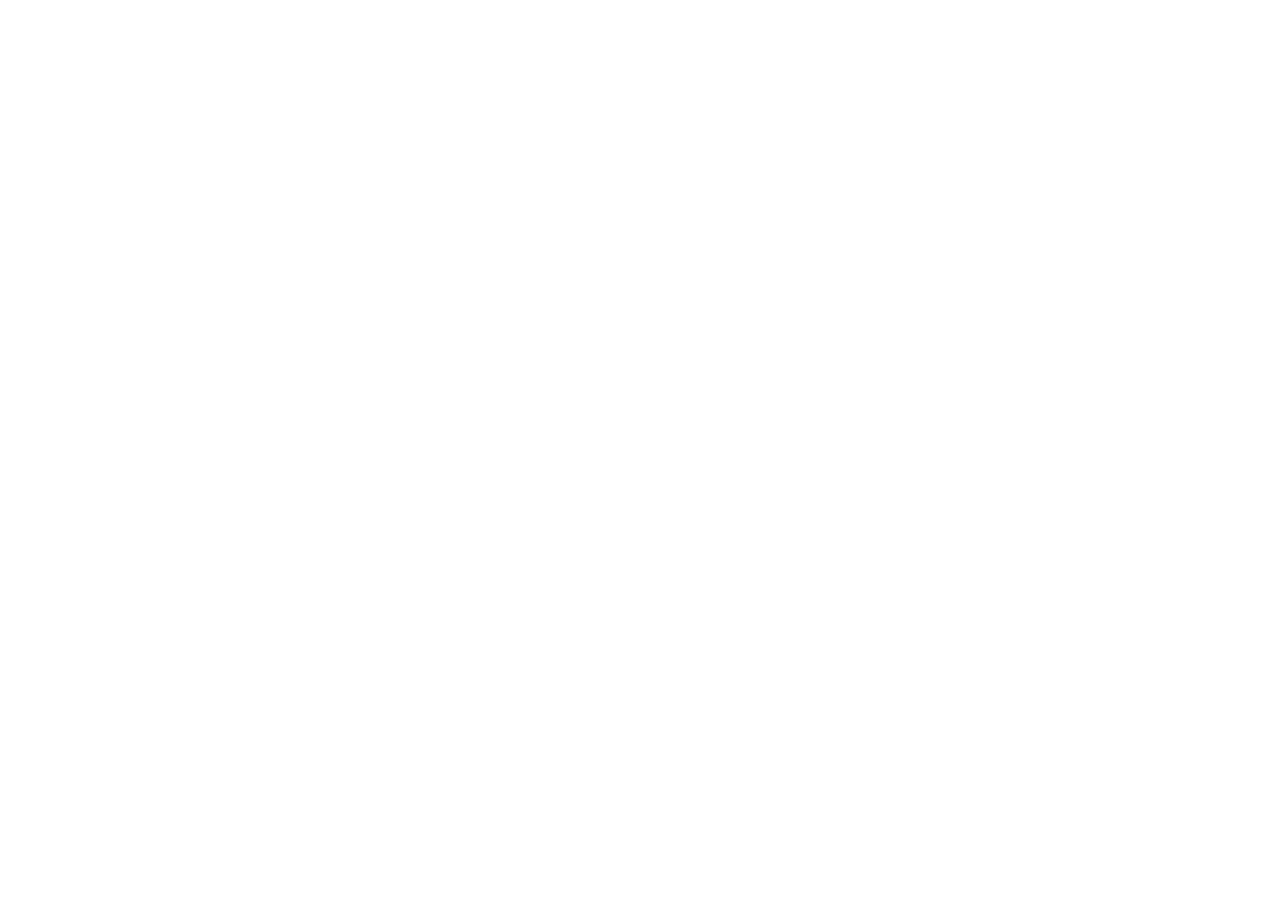
==== PlottingMathFunctions/index.html @ 781a14e7 "Plote Math Function" ====
<!DOCTYPE html>
<html lang="en-US">

<head>
    <title>HTML Page</title>
    <link rel="stylesheet" href="style.css" />
    <title>Plotting functions in JavaScript using the function plot library</title>
    <meta charset="utf-8" />
    <script src="https://d3js.org/d3.v3.min.js"></script>
    <script src="https://mauriciopoppe.github.io/function-plot/js/function-plot.js"></script>
</head>

<body>
    <div id="myFunction"></div>
    <script type="text/javascript" src="script.js"></script>
</body>

</html>
---- PlottingMathFunctions/style.css ----
div {
    float: left;
  }
  
  #myFunction {
    padding: 25px;
    width: 250px;
    height: 250px;
  }
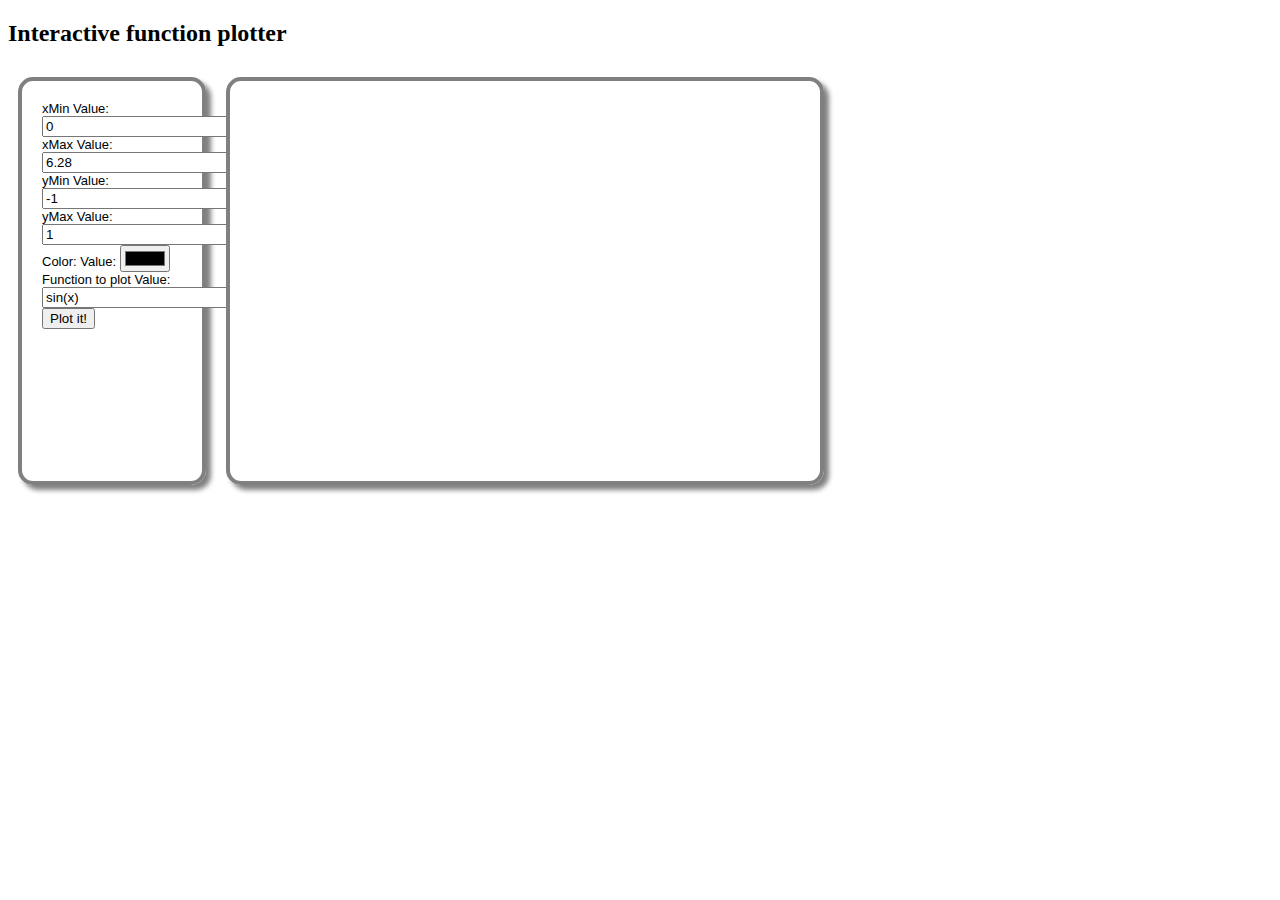
==== commit 31c13833: "arrange files + add controller to the plotter" ====
--- a/PlottingMathFunctions/index.html
+++ b/PlottingMathFunctions/index.html
@@ -1,18 +1,52 @@
 <!DOCTYPE html>
 <html lang="en-US">
 
-<head>
+<head onload="plot()">
     <title>HTML Page</title>
-    <link rel="stylesheet" href="style.css" />
+    <link rel="stylesheet" href="css/style.css" />
     <title>Plotting functions in JavaScript using the function plot library</title>
     <meta charset="utf-8" />
     <script src="https://d3js.org/d3.v3.min.js"></script>
     <script src="https://mauriciopoppe.github.io/function-plot/js/function-plot.js"></script>
 </head>
 
-<body>
-    <div id="myFunction"></div>
-    <script type="text/javascript" src="script.js"></script>
+<body onload="plot()">
+    <h2>Interactive function plotter</h2>
+    
+    <section id="plotSetting">
+
+        <label for="xMin">xMin</label>
+        Value: <input type="number" id="xMin" value="0" step="0.5" oninput="plot()">
+        <br>
+        
+        <label for="xMax">xMax</label>
+        Value: <input type="number" id="xMax" value="6.28" step="0.5" oninput="plot()">
+        <br>
+        
+        <label for="yMin">yMin</label>
+        Value: <input type="number" id="yMin" value="-1" step="0.5" oninput="plot()">
+        <br>
+        
+        <label for="yMax">yMax</label>
+        Value: <input type="number" id="yMax" value="1" step="0.5" oninput="plot()">
+        <br>
+
+        <label for="yMax">Color:</label>
+        Value: <input type="color" id="color" onchange="plot()">
+        <br>
+
+        <label for="function">Function to plot</label>
+        Value: <input type="text" id="function" value="sin(x)" oninput="plot()">
+        <br>
+        
+        <button onclick="plot()">Plot it!</button>
+        
+    </section>
+
+    <section id="plot">
+        <div id="myFunction"></div>
+    </section>
+    <script type="text/javascript" src="js/script.js"></script>
 </body>
 
 </html>--- a/PlottingMathFunctions/css/style.css
+++ b/PlottingMathFunctions/css/style.css
@@ -0,0 +1,22 @@
+  section {
+    border: 4px solid grey;
+    border-radius: 15px;
+    box-shadow: 5px 5px 5px gray;
+    float: left;
+    height: 360px;
+    padding: 20px;
+    margin: 10px;
+  }
+  
+  #plotSetting {
+    width:140px;
+  }
+
+  #plot{
+    width:550px;
+  }
+
+  section{
+    font-family: 'Gill Sans', 'Gill Sans MT', Calibri, 'Trebuchet MS', sans-serif;
+    font-size: small;
+  }